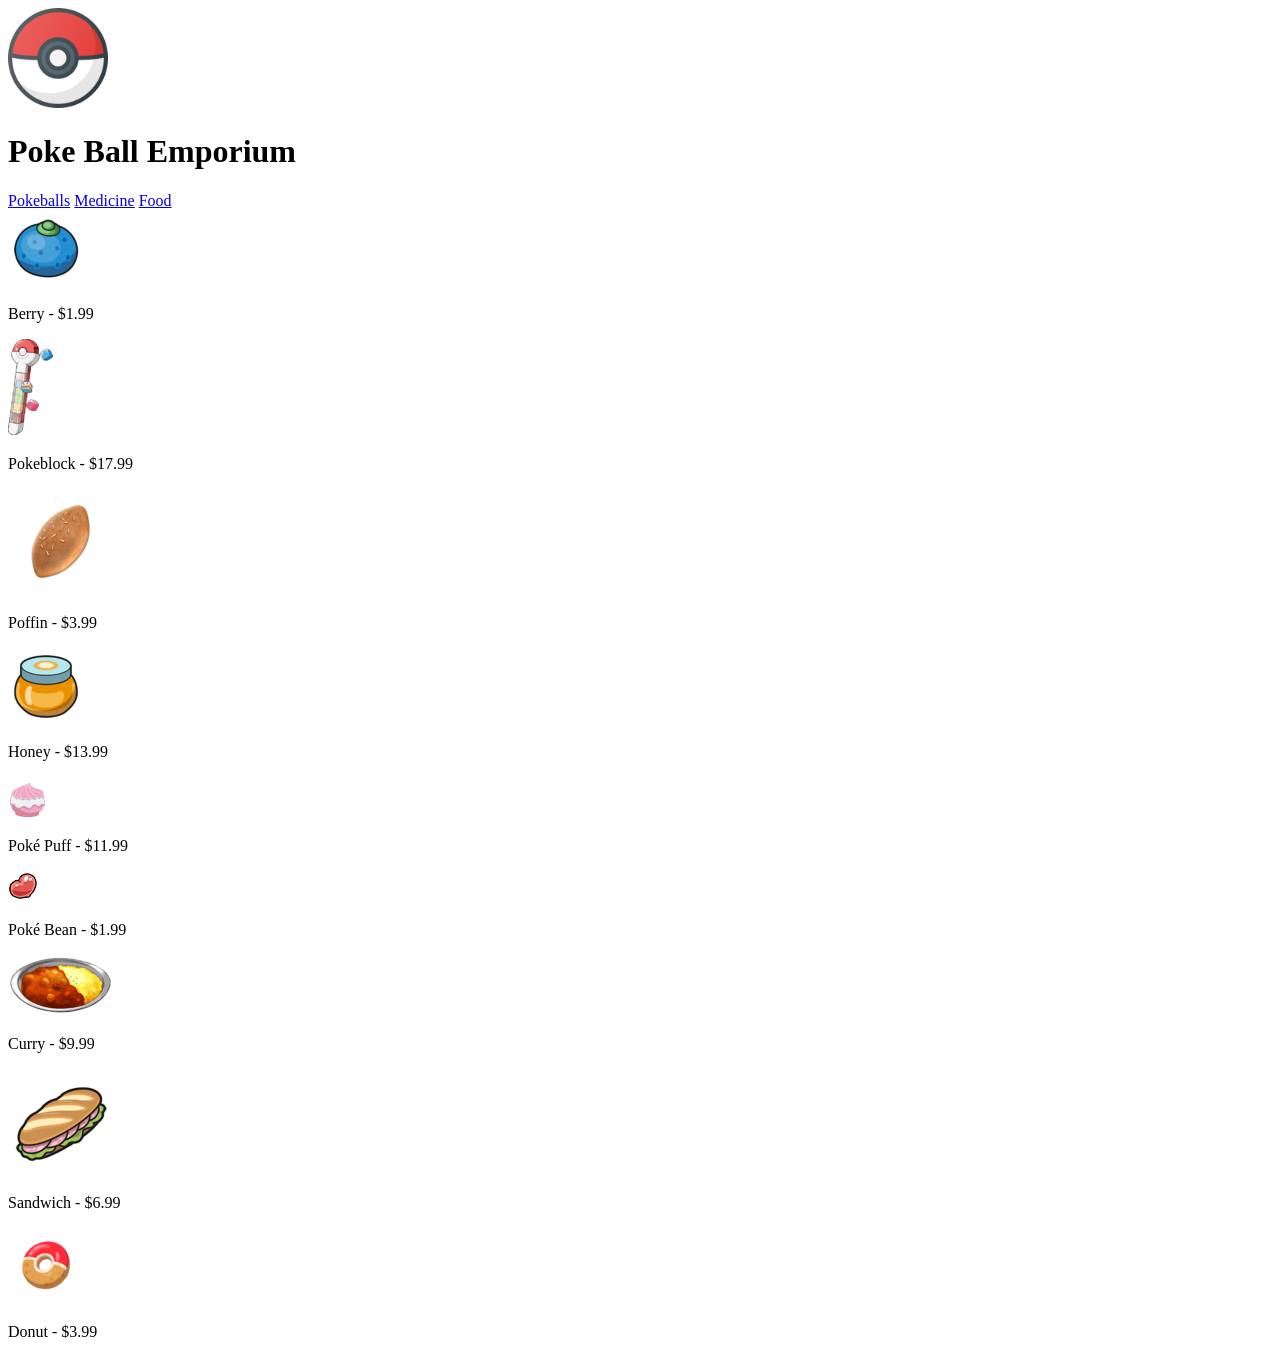
==== food.html @ 424455dc "Update food.html" ====
<!doctype html>
<html lang="en">
  <head>
    <meta charset="UTF-8" />
    <title>Poke Ball Emporium</title>
  </head>

  <header>
    <a href="index.html">
      <img
        src="assets/pokeball_logo.png"
        alt="Poke Ball Emporium Logo"
        width="100"
        height="100"
      />
    </a>
    <h1>Poke Ball Emporium</h1>
  </header>

  <nav>
    <a href="pokeballs.html">Pokeballs</a>
    <a href="medicine.html">Medicine</a>
    <a href="food.html">Food</a>
  </nav>

  <body>

    <div>
  <div>
    <img src = "assets/food/berry.png" alt = "Berries">
    <p>
      Berry - $1.99
    </p>
  </div>
  <div>
    <img src = "assets/food/pokeblock.png" alt = "Pokeblock">
    <p>
      Pokeblock - $17.99
    </p>
  </div>
  <div>
    <img src = "assets/food/poffin.png" alt = "Poffin">
    <p>
      Poffin - $3.99
    </p>
  </div>

</div>

<div>
  <div>
    <img src = "assets/food/honey.png" alt = "Honey">
    <p>
      Honey - $13.99
    </p>
  </div>
  <div>
    <img src = "assets/food/pokepuff.png" alt = "Pokepuff">
    <p>
      Poké Puff - $11.99
    </p>
  </div>
  <div>
    <img src = "assets/food/pokebean.png" alt = "Pokebean">
    <p>
      Poké Bean - $1.99
    </p>
  </div>

</div>

<div>
  <div>
    <img src = "assets/food/curry.png" alt = "Curry">
    <p>
      Curry - $9.99
    </p>
  </div>
  <div>
    <img src = "assets/food/sandwich.png" alt = "Sandwich">
    <p>
      Sandwich - $6.99
    </p>
  </div>
  <div>
    <img src = "assets/food/donut.png" alt = "donut">
    <p>
      Donut - $3.99
    </p>
  </div>

</div>
    
  </body>
</html>
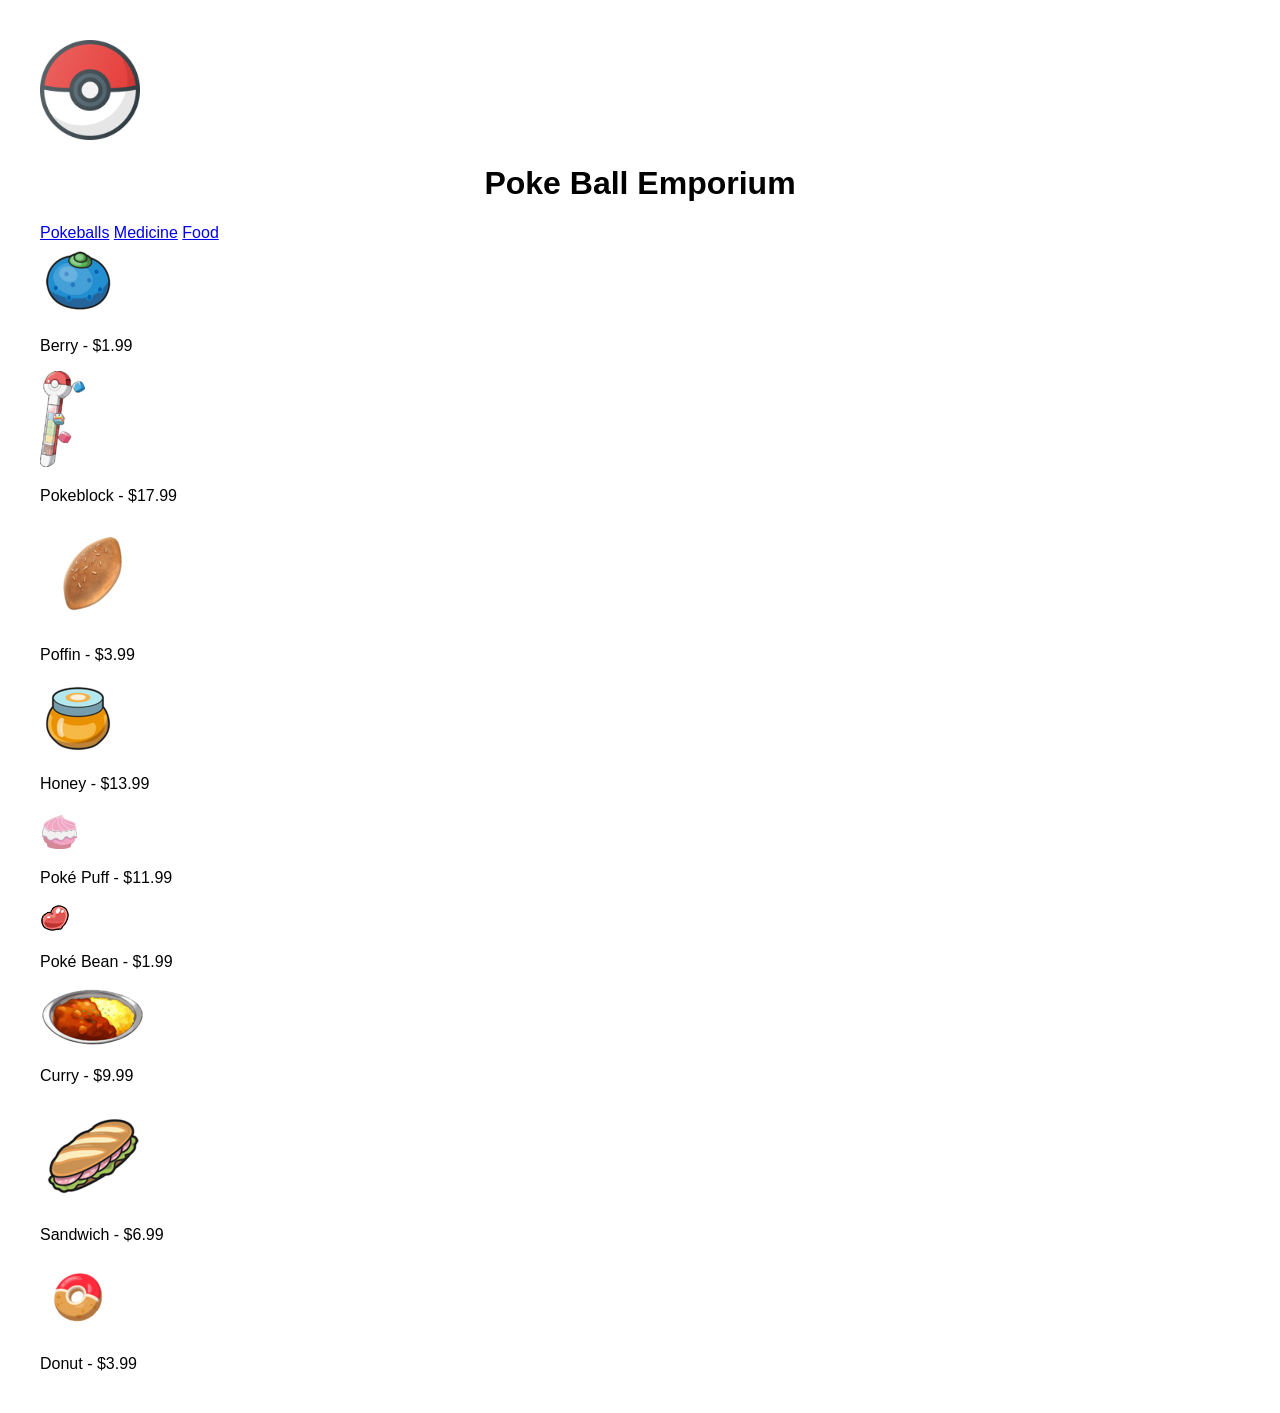
==== commit 3d9cb8e0: "Update food.html" ====
--- a/food.html
+++ b/food.html
@@ -3,10 +3,11 @@
   <head>
     <meta charset="UTF-8" />
     <title>Poke Ball Emporium</title>
+    <link rel="stylesheet" href="styles.css">
   </head>
 
   <header>
-    <a href="index.html">
+    <a href="food.html">
       <img
         src="assets/pokeball_logo.png"
         alt="Poke Ball Emporium Logo"
@@ -26,7 +27,7 @@
   <body>
 
     <div>
-  <div>
+  <div class="item-container">
     <img src = "assets/food/berry.png" alt = "Berries">
     <p>
       Berry - $1.99
--- a/styles.css
+++ b/styles.css
@@ -0,0 +1,38 @@
+
+body {
+font-family: Arial, sans-serif;
+margin: 40px;
+}
+
+h1 {
+text-align: center;
+}
+
+.items-contianer {
+display: grid;
+grid-template-columns: repeat(3, 1fr);
+gap: 30px;
+margin-top: 30px;
+}
+
+.product-information {
+text-align: center;
+border: 1px solid #ccc;
+padding: 20px;
+min-height: 160px;
+}
+
+.product-information h2 {
+margin-top: 0;
+}
+
+.product-information p {
+line-height: 1.5;
+}
+
+.back {
+display: block;
+text-align: center;
+margin-top: 40px;
+}
+
